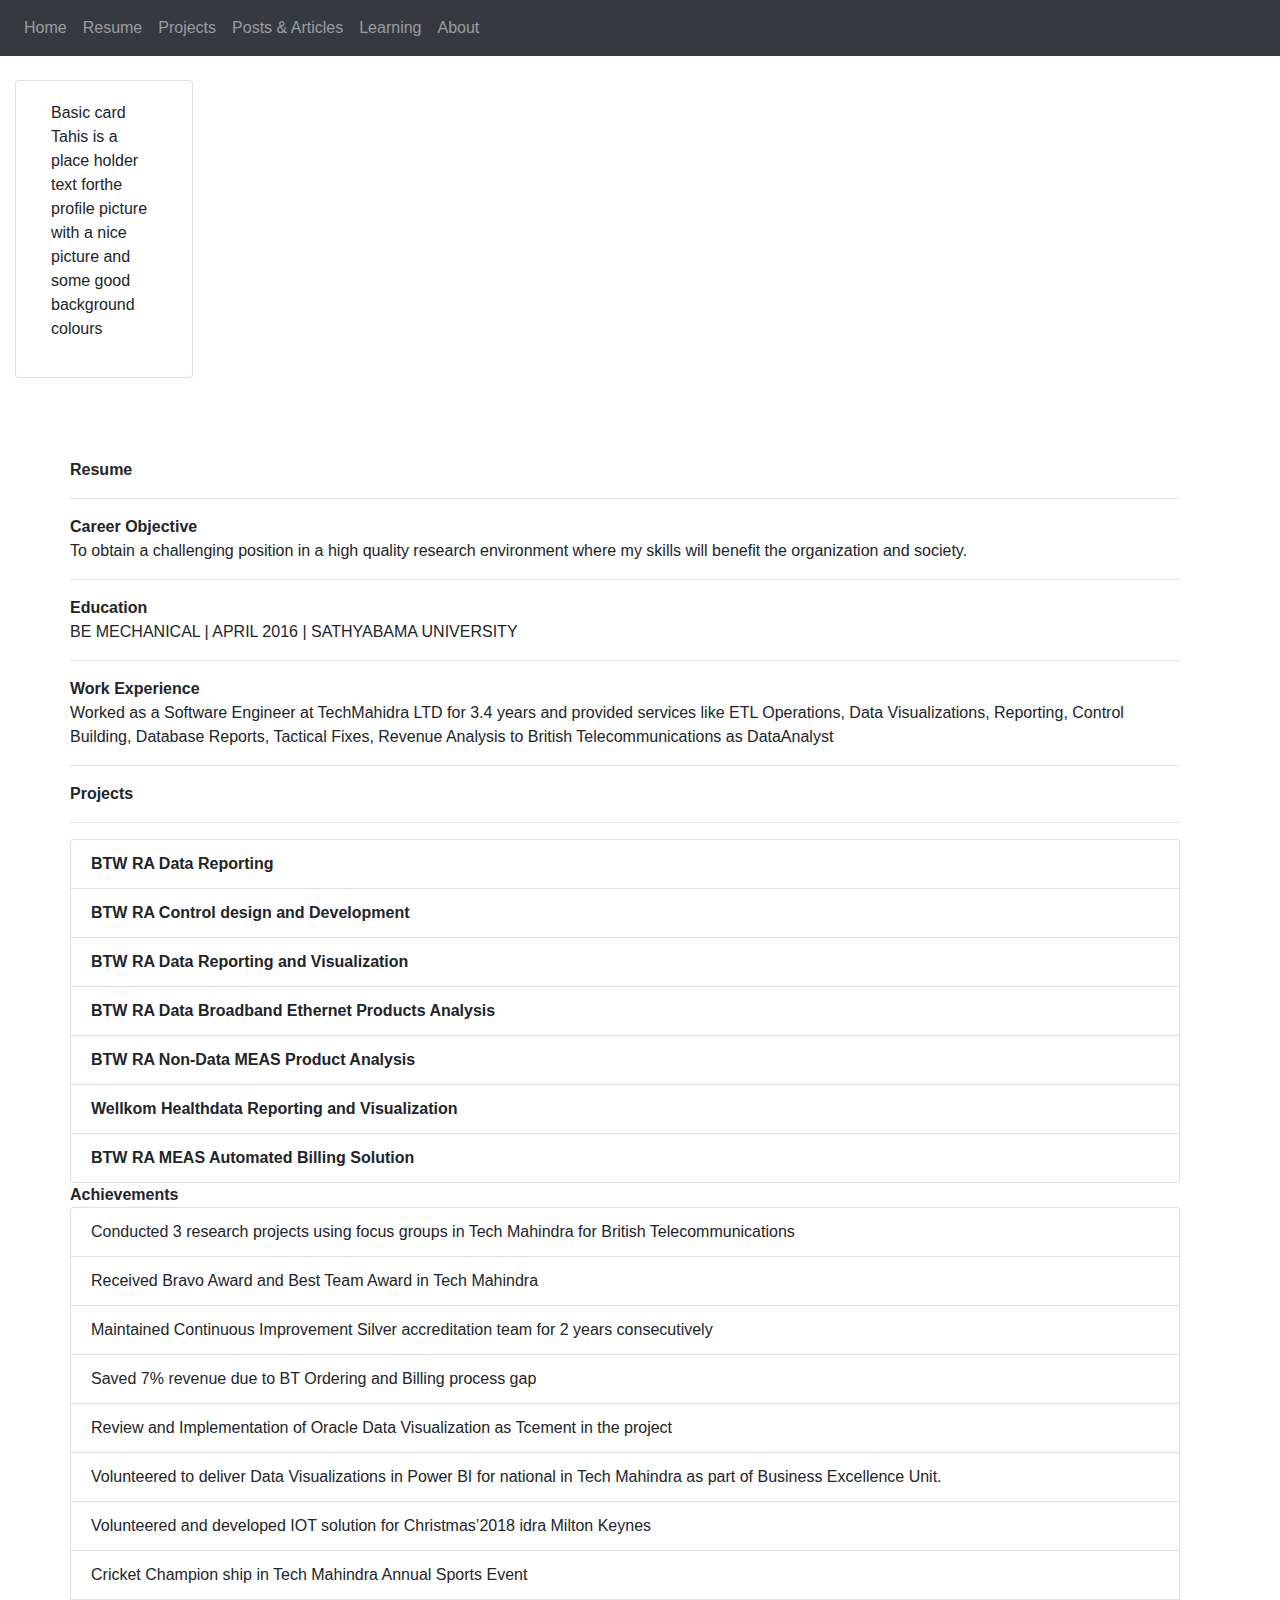
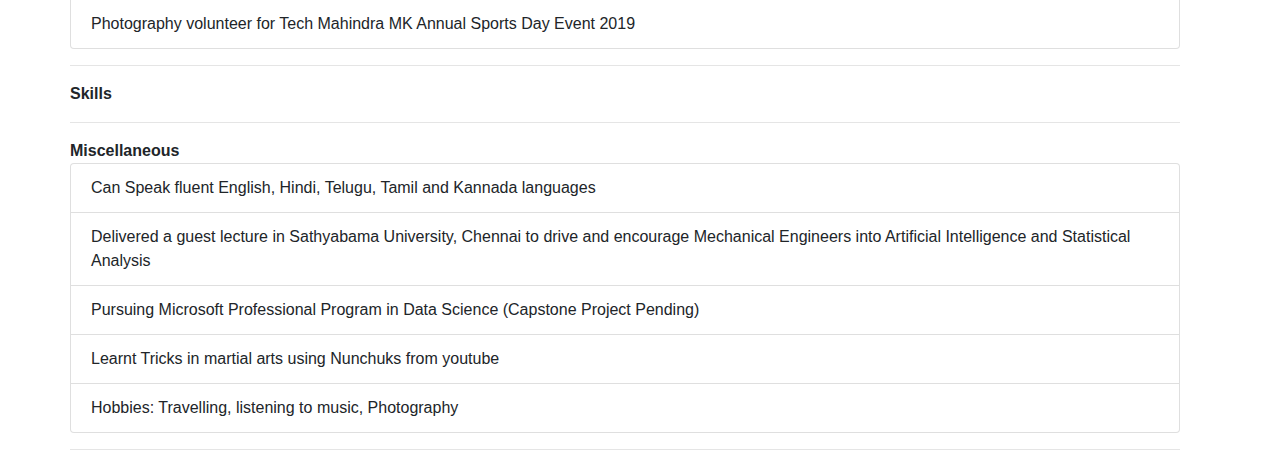
==== resume.html @ 86f5b8e3 "created main navbar and link pages" ====
<!DOCTYPE html>
<html lang="en">
<head>
    <meta charset="UTF-8">
    <meta name="viewport" content="width=device-width, initial-scale=1.0">
    <title>Kasi Chennupati Resume</title>

    <!-- Latest compiled and minified CSS -->
    <link rel="stylesheet" href="https://maxcdn.bootstrapcdn.com/bootstrap/4.5.0/css/bootstrap.min.css">

    <!-- jQuery library -->
    <script src="https://ajax.googleapis.com/ajax/libs/jquery/3.5.1/jquery.min.js"></script>
    
    <!-- Popper JS -->
    <script src="https://cdnjs.cloudflare.com/ajax/libs/popper.js/1.16.0/umd/popper.min.js"></script>
    
    <!-- Latest compiled JavaScript -->
    <script src="https://maxcdn.bootstrapcdn.com/bootstrap/4.5.0/js/bootstrap.min.js"></script> 


</head>
<body>

    <nav class="navbar navbar-expand-sm bg-dark navbar-dark fixed-top">

        <!-- Links -->
        <ul class="navbar-nav">
          <li class="nav-item">
            <a class="nav-link" href="index.html">Home</a>
          </li>
          <li class="nav-item">
            <a class="nav-link" href="resume.html">Resume</a>
          </li>
          <li class="nav-item">
            <a class="nav-link" href="projects.html">Projects</a>
          </li>
          <li class="nav-item">
            <a class="nav-link" href="articleposts.html">Posts & Articles</a>
          </li>
          <li class="nav-item">
            <a class="nav-link" href="learning.html">Learning</a>
          </li>
          <li class="nav-item">
            <a class="nav-link" href="aboutme.html">About</a>
          </li>
        </ul>
      
    </nav> 
    
    <div class="container-fluid row">

        <div class="col-sm-2">
            <div class="container card justify-content-left" style="margin-top:80px">
                <div class="card-body">Basic card
                    <p>Tahis is a place holder text forthe profile picture with a nice picture and some good background colours</p>
                </div>
            </div>
        </div>
        
        <div class="col-sm-9"></div>
            <div class="container" style="margin-top:80px">
                <h><strong>Resume</strong></h>
                <hr>
                
                <h><strong>Career Objective</strong></h>
                    <p>To obtain a challenging position in a high quality research environment where my skills will benefit the organization and society.</p>
                <hr>
                
                <h><strong>Education</strong></h>
                    <p>BE MECHANICAL | APRIL 2016 | SATHYABAMA UNIVERSITY</p>

                <hr>
                
                <h><strong>Work Experience</strong></h>
                        <p>Worked as a Software Engineer at TechMahidra LTD for 3.4 years and provided services like ETL Operations, Data Visualizations, Reporting, Control Building, Database Reports, Tactical Fixes, Revenue Analysis to British Telecommunications as DataAnalyst </p>
                <hr>

                <h><strong>Projects</strong></h>
                <hr>
                
                <ol class="list-group">
                    <li class="list-group-item"><strong>BTW RA Data Reporting</strong></li>
                    <li class="list-group-item"><strong>BTW RA Control design and Development</strong></li>
                    <li class="list-group-item"><strong>BTW RA Data Reporting and Visualization</strong></li>
                    <li class="list-group-item"><strong>BTW RA Data Broadband Ethernet Products Analysis</strong></li>
                    <li class="list-group-item"><strong>BTW RA Non-Data MEAS Product Analysis</strong></li>
                    <li class="list-group-item"><strong>Wellkom Healthdata Reporting and Visualization</strong></li>
                    <li class="list-group-item"><strong>BTW RA MEAS Automated Billing Solution</strong></li>

                </ol>
                <h><strong>Achievements</strong></h>
                <ol class="list-group">
                    <li class="list-group-item">Conducted 3 research projects using focus groups in Tech Mahindra for British Telecommunications</li>
                    <li class="list-group-item">Received Bravo Award and Best Team Award in Tech Mahindra</li>
                    <li class="list-group-item">Maintained Continuous Improvement Silver accreditation team for 2 years consecutively</li>
                    <li class="list-group-item">Saved 7% revenue due to BT Ordering and Billing process gap</li>
                    <li class="list-group-item">Review and Implementation of Oracle Data Visualization as Tcement in the project</li>
                    <li class="list-group-item">Volunteered to deliver Data Visualizations in Power BI for national in Tech Mahindra as part of Business Excellence Unit.</li>
                    <li class="list-group-item">Volunteered and developed IOT solution for Christmas’2018 idra Milton Keynes</li>
                    <li class="list-group-item">Cricket Champion ship in Tech Mahindra Annual Sports Event </li>
                    <li class="list-group-item">Photography volunteer for Tech Mahindra MK Annual Sports Day Event 2019</li>
                </ol>
                <hr>
                
                <h><strong>Skills</strong></h>

                <hr>
                
                <h><strong>Miscellaneous</strong></h>
                <ol class="list-group">
                    <li class="list-group-item"></t>Can Speak fluent English, Hindi, Telugu, Tamil and Kannada languages</li>
                    <li class="list-group-item"></t>Delivered a guest lecture in Sathyabama University, Chennai to drive and encourage Mechanical Engineers into Artificial Intelligence and Statistical Analysis</li>
                    <li class="list-group-item"></t>Pursuing Microsoft Professional Program in Data Science (Capstone Project Pending)</li>
                    <li class="list-group-item"></t>Learnt Tricks in martial arts using Nunchuks from youtube</li>
                    <li class="list-group-item"></t>Hobbies: Travelling, listening to music, Photography</li>
                </ol>    
                <hr>
            </div>
        </div>
    </div>
</body>

</html>
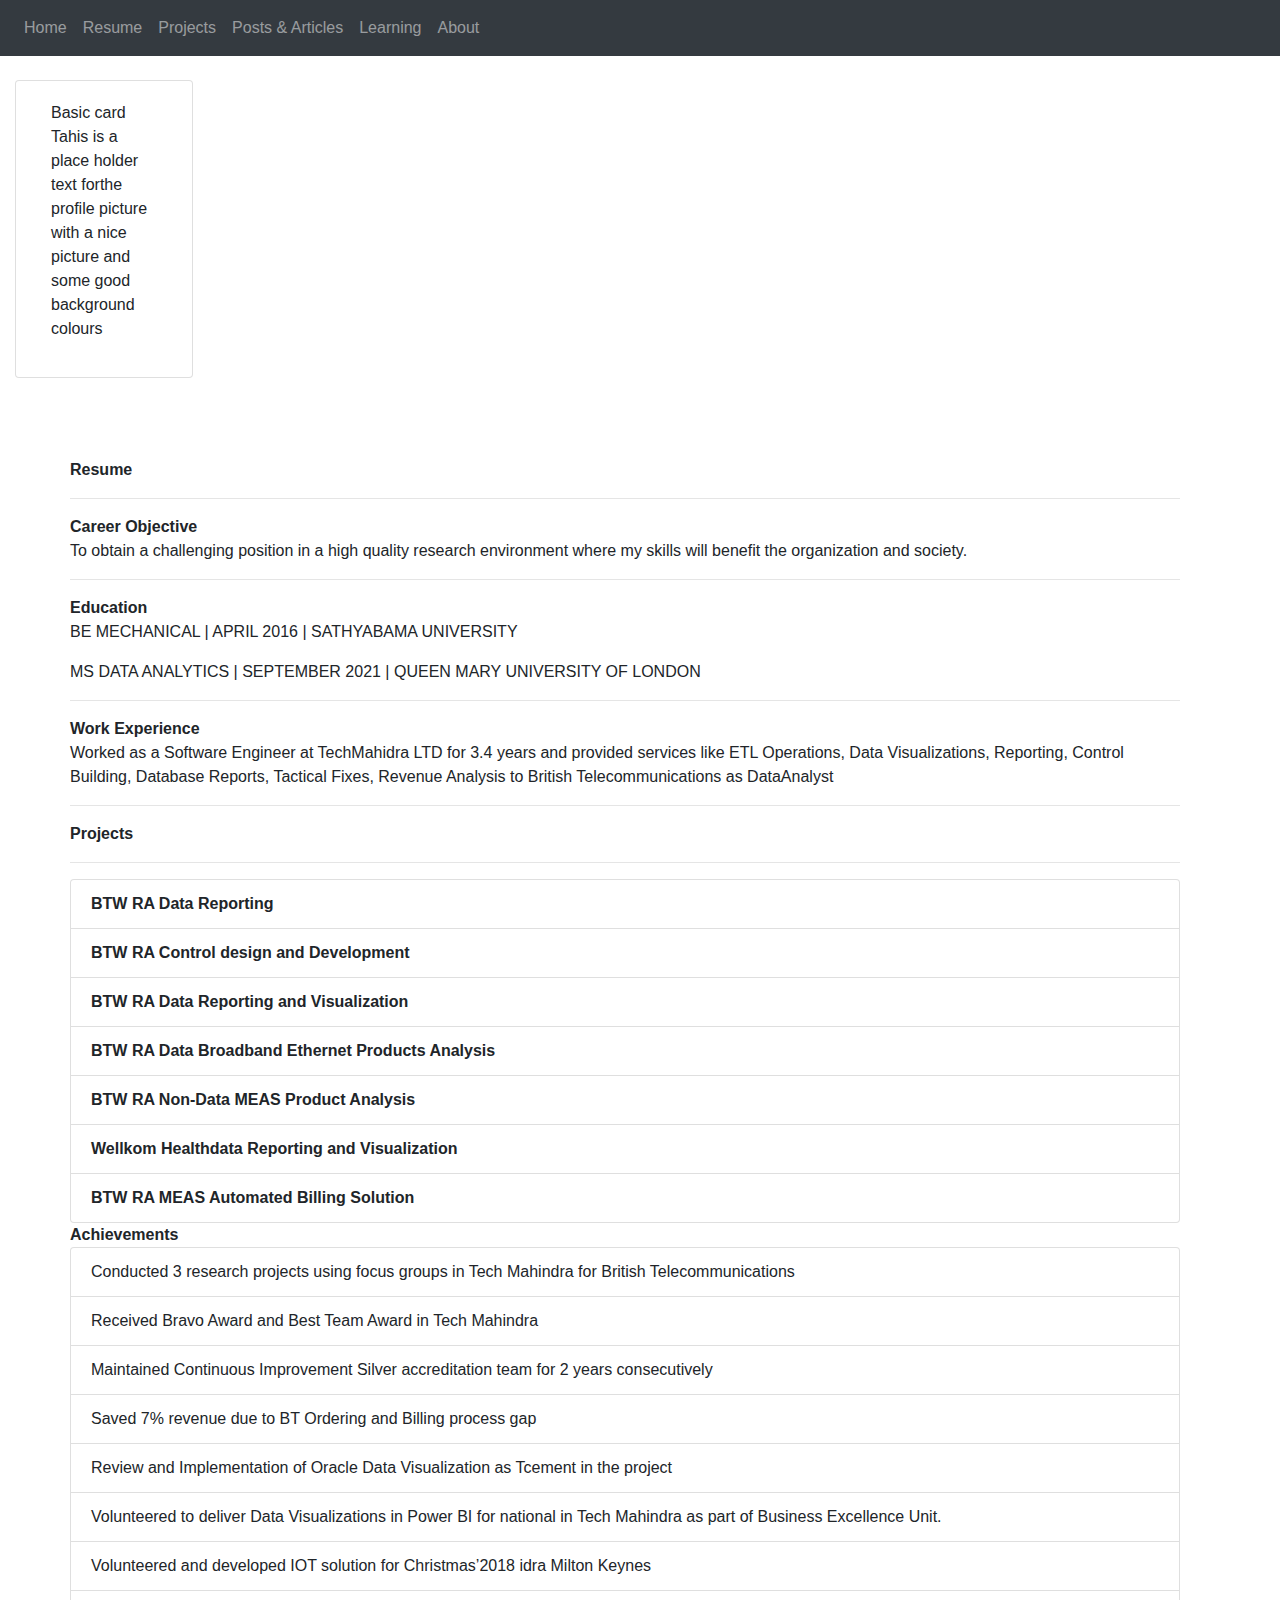
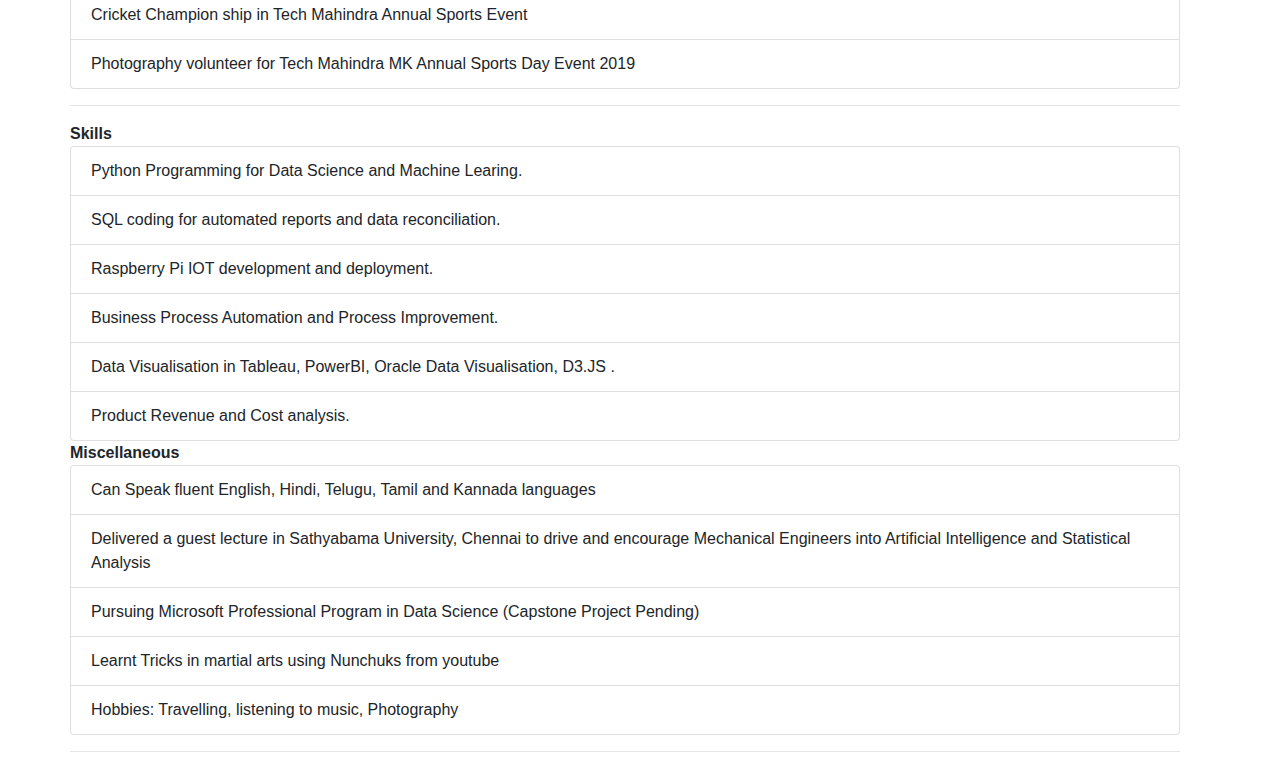
==== commit 074795ee: "Resume Update" ====
--- a/resume.html
+++ b/resume.html
@@ -68,7 +68,7 @@
                 
                 <h><strong>Education</strong></h>
                     <p>BE MECHANICAL | APRIL 2016 | SATHYABAMA UNIVERSITY</p>
-
+                    <p>MS DATA ANALYTICS | SEPTEMBER 2021 | QUEEN MARY UNIVERSITY OF LONDON </p>
                 <hr>
                 
                 <h><strong>Work Experience</strong></h>
@@ -103,8 +103,15 @@
                 <hr>
                 
                 <h><strong>Skills</strong></h>
-
-                <hr>
+                <ol class="list-group">
+                  <li class="list-group-item"></t>Python Programming for Data Science and Machine Learing.</li>
+                  <li class="list-group-item"></t>SQL coding for automated reports and data reconciliation.</li>
+                  <li class="list-group-item"></t>Raspberry Pi IOT development and deployment.</li>
+                  <li class="list-group-item"></t>Business Process Automation and Process Improvement.</li>
+                  <li class="list-group-item"></t>Data Visualisation in Tableau, PowerBI, Oracle Data Visualisation, D3.JS .</li>
+                  <li class="list-group-item"></t>Product Revenue and Cost analysis.</li>
+                  
+              </ol>    
                 
                 <h><strong>Miscellaneous</strong></h>
                 <ol class="list-group">
